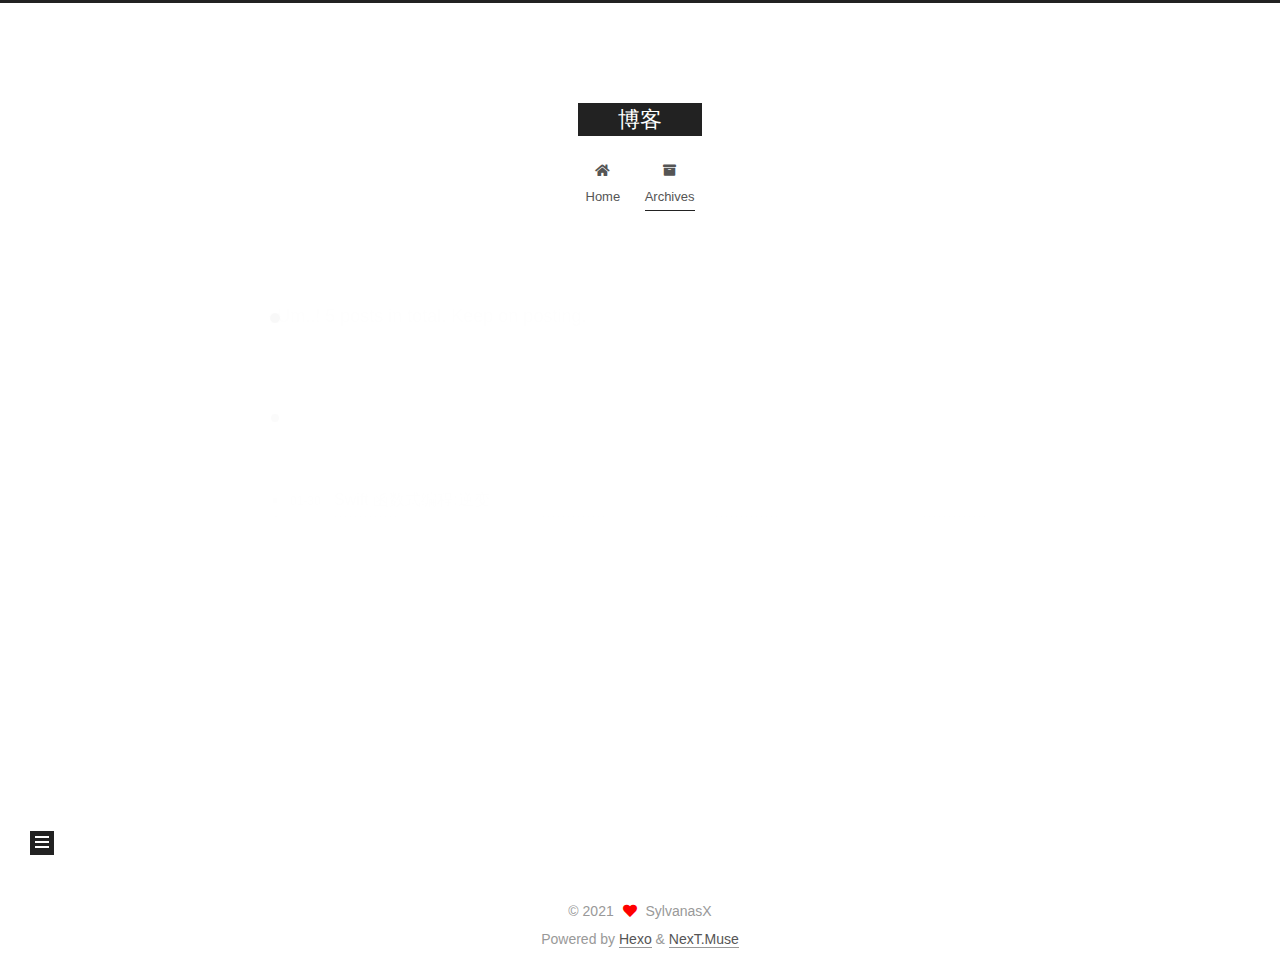
==== archives/index.html @ 5ee733c7 "Site updated: 2021-01-30 14:23:51" ====
<!DOCTYPE html>
<html lang="en">
<head>
  <meta charset="UTF-8">
<meta name="viewport" content="width=device-width, initial-scale=1, maximum-scale=2">
<meta name="theme-color" content="#222">
<meta name="generator" content="Hexo 5.3.0">
  <link rel="apple-touch-icon" sizes="180x180" href="/images/apple-touch-icon-next.png">
  <link rel="icon" type="image/png" sizes="32x32" href="/images/favicon-32x32-next.png">
  <link rel="icon" type="image/png" sizes="16x16" href="/images/favicon-16x16-next.png">
  <link rel="mask-icon" href="/images/logo.svg" color="#222">

<link rel="stylesheet" href="/css/main.css">


<link rel="stylesheet" href="/lib/font-awesome/css/all.min.css">

<script id="hexo-configurations">
    var NexT = window.NexT || {};
    var CONFIG = {"hostname":"example.com","root":"/","scheme":"Muse","version":"7.8.0","exturl":false,"sidebar":{"position":"left","display":"post","padding":18,"offset":12,"onmobile":false},"copycode":{"enable":false,"show_result":false,"style":null},"back2top":{"enable":true,"sidebar":false,"scrollpercent":false},"bookmark":{"enable":false,"color":"#222","save":"auto"},"fancybox":false,"mediumzoom":false,"lazyload":false,"pangu":false,"comments":{"style":"tabs","active":null,"storage":true,"lazyload":false,"nav":null},"algolia":{"hits":{"per_page":10},"labels":{"input_placeholder":"Search for Posts","hits_empty":"We didn't find any results for the search: ${query}","hits_stats":"${hits} results found in ${time} ms"}},"localsearch":{"enable":false,"trigger":"auto","top_n_per_article":1,"unescape":false,"preload":false},"motion":{"enable":true,"async":false,"transition":{"post_block":"fadeIn","post_header":"slideDownIn","post_body":"slideDownIn","coll_header":"slideLeftIn","sidebar":"slideUpIn"}}};
  </script>

  <meta property="og:type" content="website">
<meta property="og:title" content="博客">
<meta property="og:url" content="http://example.com/archives/index.html">
<meta property="og:site_name" content="博客">
<meta property="og:locale" content="en_US">
<meta property="article:author" content="SylvanasX">
<meta name="twitter:card" content="summary">

<link rel="canonical" href="http://example.com/archives/">


<script id="page-configurations">
  // https://hexo.io/docs/variables.html
  CONFIG.page = {
    sidebar: "",
    isHome : false,
    isPost : false,
    lang   : 'en'
  };
</script>

  <title>Archive | 博客</title>
  






  <noscript>
  <style>
  .use-motion .brand,
  .use-motion .menu-item,
  .sidebar-inner,
  .use-motion .post-block,
  .use-motion .pagination,
  .use-motion .comments,
  .use-motion .post-header,
  .use-motion .post-body,
  .use-motion .collection-header { opacity: initial; }

  .use-motion .site-title,
  .use-motion .site-subtitle {
    opacity: initial;
    top: initial;
  }

  .use-motion .logo-line-before i { left: initial; }
  .use-motion .logo-line-after i { right: initial; }
  </style>
</noscript>

</head>

<body itemscope itemtype="http://schema.org/WebPage">
  <div class="container use-motion">
    <div class="headband"></div>

    <header class="header" itemscope itemtype="http://schema.org/WPHeader">
      <div class="header-inner"><div class="site-brand-container">
  <div class="site-nav-toggle">
    <div class="toggle" aria-label="Toggle navigation bar">
      <span class="toggle-line toggle-line-first"></span>
      <span class="toggle-line toggle-line-middle"></span>
      <span class="toggle-line toggle-line-last"></span>
    </div>
  </div>

  <div class="site-meta">

    <a href="/" class="brand" rel="start">
      <span class="logo-line-before"><i></i></span>
      <h1 class="site-title">博客</h1>
      <span class="logo-line-after"><i></i></span>
    </a>
  </div>

  <div class="site-nav-right">
    <div class="toggle popup-trigger">
    </div>
  </div>
</div>




<nav class="site-nav">
  <ul id="menu" class="main-menu menu">
        <li class="menu-item menu-item-home">

    <a href="/" rel="section"><i class="fa fa-home fa-fw"></i>Home</a>

  </li>
        <li class="menu-item menu-item-archives">

    <a href="/archives/" rel="section"><i class="fa fa-archive fa-fw"></i>Archives</a>

  </li>
  </ul>
</nav>




</div>
    </header>

    
  <div class="back-to-top">
    <i class="fa fa-arrow-up"></i>
    <span>0%</span>
  </div>


    <main class="main">
      <div class="main-inner">
        <div class="content-wrap">
          

          <div class="content archive">
            

  
  
  
  <div class="post-block">
    <div class="posts-collapse">
      <div class="collection-title">
        <span class="collection-header">Um..! 5 posts in total. Keep on posting.</span>
      </div>

      
    <div class="collection-year">
      <span class="collection-header">2021</span>
    </div>

  <article itemscope itemtype="http://schema.org/Article">
    <header class="post-header">

      <div class="post-meta">
        <time itemprop="dateCreated"
              datetime="2021-01-30T14:13:52+08:00"
              content="2021-01-30">
          01-30
        </time>
      </div>

      <div class="post-title">
          <a class="post-title-link" href="/2021/01/30/Swift%20%E5%87%BD%E6%95%B0%E5%BC%8F%E7%BC%96%E7%A8%8B-%E9%80%86%E5%8F%98/" itemprop="url">
            <span itemprop="name">Swift 函数式编程:逆变</span>
          </a>
      </div>

    </header>
  </article>

  <article itemscope itemtype="http://schema.org/Article">
    <header class="post-header">

      <div class="post-meta">
        <time itemprop="dateCreated"
              datetime="2021-01-30T14:12:47+08:00"
              content="2021-01-30">
          01-30
        </time>
      </div>

      <div class="post-title">
          <a class="post-title-link" href="/2021/01/30/App%20%E6%B8%A0%E9%81%93%E8%BF%BD%E8%B8%AA%E6%A6%82%E8%BF%B0/" itemprop="url">
            <span itemprop="name">App 渠道追踪概述</span>
          </a>
      </div>

    </header>
  </article>

  <article itemscope itemtype="http://schema.org/Article">
    <header class="post-header">

      <div class="post-meta">
        <time itemprop="dateCreated"
              datetime="2021-01-30T14:11:04+08:00"
              content="2021-01-30">
          01-30
        </time>
      </div>

      <div class="post-title">
          <a class="post-title-link" href="/2021/01/30/Swift%20%E5%87%BD%E6%95%B0%E5%BC%8F%E7%BC%96%E7%A8%8B%E5%86%85%E5%AE%B9%E6%B1%87%E6%80%BB/" itemprop="url">
            <span itemprop="name">Swift 函数式编程内容汇总</span>
          </a>
      </div>

    </header>
  </article>

  <article itemscope itemtype="http://schema.org/Article">
    <header class="post-header">

      <div class="post-meta">
        <time itemprop="dateCreated"
              datetime="2021-01-30T14:07:50+08:00"
              content="2021-01-30">
          01-30
        </time>
      </div>

      <div class="post-title">
          <a class="post-title-link" href="/2021/01/30/iOS%20%E5%90%AF%E5%8A%A8%E4%BC%98%E5%8C%96%20+%20%E7%9B%91%E6%8E%A7%E5%AE%9E%E8%B7%B5/" itemprop="url">
            <span itemprop="name">iOS 启动优化 + 监控实践</span>
          </a>
      </div>

    </header>
  </article>

  <article itemscope itemtype="http://schema.org/Article">
    <header class="post-header">

      <div class="post-meta">
        <time itemprop="dateCreated"
              datetime="2021-01-30T11:07:50+08:00"
              content="2021-01-30">
          01-30
        </time>
      </div>

      <div class="post-title">
          <a class="post-title-link" href="/2021/01/30/Blog%20%E6%90%AC%E5%AE%B6/" itemprop="url">
            <span itemprop="name">Blog 搬家</span>
          </a>
      </div>

    </header>
  </article>


    </div>
  </div>
  
  
  

  



          </div>
          

<script>
  window.addEventListener('tabs:register', () => {
    let { activeClass } = CONFIG.comments;
    if (CONFIG.comments.storage) {
      activeClass = localStorage.getItem('comments_active') || activeClass;
    }
    if (activeClass) {
      let activeTab = document.querySelector(`a[href="#comment-${activeClass}"]`);
      if (activeTab) {
        activeTab.click();
      }
    }
  });
  if (CONFIG.comments.storage) {
    window.addEventListener('tabs:click', event => {
      if (!event.target.matches('.tabs-comment .tab-content .tab-pane')) return;
      let commentClass = event.target.classList[1];
      localStorage.setItem('comments_active', commentClass);
    });
  }
</script>

        </div>
          
  
  <div class="toggle sidebar-toggle">
    <span class="toggle-line toggle-line-first"></span>
    <span class="toggle-line toggle-line-middle"></span>
    <span class="toggle-line toggle-line-last"></span>
  </div>

  <aside class="sidebar">
    <div class="sidebar-inner">

      <ul class="sidebar-nav motion-element">
        <li class="sidebar-nav-toc">
          Table of Contents
        </li>
        <li class="sidebar-nav-overview">
          Overview
        </li>
      </ul>

      <!--noindex-->
      <div class="post-toc-wrap sidebar-panel">
      </div>
      <!--/noindex-->

      <div class="site-overview-wrap sidebar-panel">
        <div class="site-author motion-element" itemprop="author" itemscope itemtype="http://schema.org/Person">
  <p class="site-author-name" itemprop="name">SylvanasX</p>
  <div class="site-description" itemprop="description"></div>
</div>
<div class="site-state-wrap motion-element">
  <nav class="site-state">
      <div class="site-state-item site-state-posts">
          <a href="/archives/">
        
          <span class="site-state-item-count">5</span>
          <span class="site-state-item-name">posts</span>
        </a>
      </div>
  </nav>
</div>



      </div>

    </div>
  </aside>
  <div id="sidebar-dimmer"></div>


      </div>
    </main>

    <footer class="footer">
      <div class="footer-inner">
        

        

<div class="copyright">
  
  &copy; 
  <span itemprop="copyrightYear">2021</span>
  <span class="with-love">
    <i class="fa fa-heart"></i>
  </span>
  <span class="author" itemprop="copyrightHolder">SylvanasX</span>
</div>
  <div class="powered-by">Powered by <a href="https://hexo.io/" class="theme-link" rel="noopener" target="_blank">Hexo</a> & <a href="https://muse.theme-next.org/" class="theme-link" rel="noopener" target="_blank">NexT.Muse</a>
  </div>

        








      </div>
    </footer>
  </div>

  
  <script src="/lib/anime.min.js"></script>
  <script src="/lib/velocity/velocity.min.js"></script>
  <script src="/lib/velocity/velocity.ui.min.js"></script>

<script src="/js/utils.js"></script>

<script src="/js/motion.js"></script>


<script src="/js/schemes/muse.js"></script>


<script src="/js/next-boot.js"></script>




  















  

  

</body>
</html>
---- css/main.css ----
:root {
  --body-bg-color: #fff;
  --content-bg-color: #fff;
  --card-bg-color: #f5f5f5;
  --text-color: #555;
  --blockquote-color: #666;
  --link-color: #555;
  --link-hover-color: #222;
  --brand-color: #fff;
  --brand-hover-color: #fff;
  --table-row-odd-bg-color: #f9f9f9;
  --table-row-hover-bg-color: #f5f5f5;
  --menu-item-bg-color: #f5f5f5;
  --btn-default-bg: #222;
  --btn-default-color: #fff;
  --btn-default-border-color: #222;
  --btn-default-hover-bg: #fff;
  --btn-default-hover-color: #222;
  --btn-default-hover-border-color: #222;
}
html {
  line-height: 1.15; /* 1 */
  -webkit-text-size-adjust: 100%; /* 2 */
}
body {
  margin: 0;
}
main {
  display: block;
}
h1 {
  font-size: 2em;
  margin: 0.67em 0;
}
hr {
  box-sizing: content-box; /* 1 */
  height: 0; /* 1 */
  overflow: visible; /* 2 */
}
pre {
  font-family: monospace, monospace; /* 1 */
  font-size: 1em; /* 2 */
}
a {
  background: transparent;
}
abbr[title] {
  border-bottom: none; /* 1 */
  text-decoration: underline; /* 2 */
  text-decoration: underline dotted; /* 2 */
}
b,
strong {
  font-weight: bolder;
}
code,
kbd,
samp {
  font-family: monospace, monospace; /* 1 */
  font-size: 1em; /* 2 */
}
small {
  font-size: 80%;
}
sub,
sup {
  font-size: 75%;
  line-height: 0;
  position: relative;
  vertical-align: baseline;
}
sub {
  bottom: -0.25em;
}
sup {
  top: -0.5em;
}
img {
  border-style: none;
}
button,
input,
optgroup,
select,
textarea {
  font-family: inherit; /* 1 */
  font-size: 100%; /* 1 */
  line-height: 1.15; /* 1 */
  margin: 0; /* 2 */
}
button,
input {
/* 1 */
  overflow: visible;
}
button,
select {
/* 1 */
  text-transform: none;
}
button,
[type='button'],
[type='reset'],
[type='submit'] {
  -webkit-appearance: button;
}
button::-moz-focus-inner,
[type='button']::-moz-focus-inner,
[type='reset']::-moz-focus-inner,
[type='submit']::-moz-focus-inner {
  border-style: none;
  padding: 0;
}
button:-moz-focusring,
[type='button']:-moz-focusring,
[type='reset']:-moz-focusring,
[type='submit']:-moz-focusring {
  outline: 1px dotted ButtonText;
}
fieldset {
  padding: 0.35em 0.75em 0.625em;
}
legend {
  box-sizing: border-box; /* 1 */
  color: inherit; /* 2 */
  display: table; /* 1 */
  max-width: 100%; /* 1 */
  padding: 0; /* 3 */
  white-space: normal; /* 1 */
}
progress {
  vertical-align: baseline;
}
textarea {
  overflow: auto;
}
[type='checkbox'],
[type='radio'] {
  box-sizing: border-box; /* 1 */
  padding: 0; /* 2 */
}
[type='number']::-webkit-inner-spin-button,
[type='number']::-webkit-outer-spin-button {
  height: auto;
}
[type='search'] {
  outline-offset: -2px; /* 2 */
  -webkit-appearance: textfield; /* 1 */
}
[type='search']::-webkit-search-decoration {
  -webkit-appearance: none;
}
::-webkit-file-upload-button {
  font: inherit; /* 2 */
  -webkit-appearance: button; /* 1 */
}
details {
  display: block;
}
summary {
  display: list-item;
}
template {
  display: none;
}
[hidden] {
  display: none;
}
::selection {
  background: #262a30;
  color: #eee;
}
html,
body {
  height: 100%;
}
body {
  background: var(--body-bg-color);
  color: var(--text-color);
  font-family: 'Lato', "PingFang SC", "Microsoft YaHei", sans-serif;
  font-size: 1em;
  line-height: 2;
}
@media (max-width: 991px) {
  body {
    padding-left: 0 !important;
    padding-right: 0 !important;
  }
}
h1,
h2,
h3,
h4,
h5,
h6 {
  font-family: 'Lato', "PingFang SC", "Microsoft YaHei", sans-serif;
  font-weight: bold;
  line-height: 1.5;
  margin: 20px 0 15px;
}
h1 {
  font-size: 1.5em;
}
h2 {
  font-size: 1.375em;
}
h3 {
  font-size: 1.25em;
}
h4 {
  font-size: 1.125em;
}
h5 {
  font-size: 1em;
}
h6 {
  font-size: 0.875em;
}
p {
  margin: 0 0 20px 0;
}
a,
span.exturl {
  border-bottom: 1px solid #999;
  color: var(--link-color);
  outline: 0;
  text-decoration: none;
  overflow-wrap: break-word;
  word-wrap: break-word;
  cursor: pointer;
}
a:hover,
span.exturl:hover {
  border-bottom-color: var(--link-hover-color);
  color: var(--link-hover-color);
}
iframe,
img,
video {
  display: block;
  margin-left: auto;
  margin-right: auto;
  max-width: 100%;
}
hr {
  background-image: repeating-linear-gradient(-45deg, #ddd, #ddd 4px, transparent 4px, transparent 8px);
  border: 0;
  height: 3px;
  margin: 40px 0;
}
blockquote {
  border-left: 4px solid #ddd;
  color: var(--blockquote-color);
  margin: 0;
  padding: 0 15px;
}
blockquote cite::before {
  content: '-';
  padding: 0 5px;
}
dt {
  font-weight: bold;
}
dd {
  margin: 0;
  padding: 0;
}
kbd {
  background-color: #f5f5f5;
  background-image: linear-gradient(#eee, #fff, #eee);
  border: 1px solid #ccc;
  border-radius: 0.2em;
  box-shadow: 0.1em 0.1em 0.2em rgba(0,0,0,0.1);
  color: #555;
  font-family: inherit;
  padding: 0.1em 0.3em;
  white-space: nowrap;
}
.table-container {
  overflow: auto;
}
table {
  border-collapse: collapse;
  border-spacing: 0;
  font-size: 0.875em;
  margin: 0 0 20px 0;
  width: 100%;
}
tbody tr:nth-of-type(odd) {
  background: var(--table-row-odd-bg-color);
}
tbody tr:hover {
  background: var(--table-row-hover-bg-color);
}
caption,
th,
td {
  font-weight: normal;
  padding: 8px;
  vertical-align: middle;
}
th,
td {
  border: 1px solid #ddd;
  border-bottom: 3px solid #ddd;
}
th {
  font-weight: 700;
  padding-bottom: 10px;
}
td {
  border-bottom-width: 1px;
}
.btn {
  background: var(--btn-default-bg);
  border: 2px solid var(--btn-default-border-color);
  border-radius: 0;
  color: var(--btn-default-color);
  display: inline-block;
  font-size: 0.875em;
  line-height: 2;
  padding: 0 20px;
  text-decoration: none;
  transition-property: background-color;
  transition-delay: 0s;
  transition-duration: 0.2s;
  transition-timing-function: ease-in-out;
}
.btn:hover {
  background: var(--btn-default-hover-bg);
  border-color: var(--btn-default-hover-border-color);
  color: var(--btn-default-hover-color);
}
.btn + .btn {
  margin: 0 0 8px 8px;
}
.btn .fa-fw {
  text-align: left;
  width: 1.285714285714286em;
}
.toggle {
  line-height: 0;
}
.toggle .toggle-line {
  background: #fff;
  display: inline-block;
  height: 2px;
  left: 0;
  position: relative;
  top: 0;
  transition: all 0.4s;
  vertical-align: top;
  width: 100%;
}
.toggle .toggle-line:not(:first-child) {
  margin-top: 3px;
}
.toggle.toggle-arrow .toggle-line-first {
  left: 50%;
  top: 2px;
  transform: rotate(45deg);
  width: 50%;
}
.toggle.toggle-arrow .toggle-line-middle {
  left: 2px;
  width: 90%;
}
.toggle.toggle-arrow .toggle-line-last {
  left: 50%;
  top: -2px;
  transform: rotate(-45deg);
  width: 50%;
}
.toggle.toggle-close .toggle-line-first {
  transform: rotate(-45deg);
  top: 5px;
}
.toggle.toggle-close .toggle-line-middle {
  opacity: 0;
}
.toggle.toggle-close .toggle-line-last {
  transform: rotate(45deg);
  top: -5px;
}
.highlight,
pre {
  background: #f7f7f7;
  color: #4d4d4c;
  line-height: 1.6;
  margin: 0 auto 20px;
}
pre,
code {
  font-family: consolas, Menlo, monospace, "PingFang SC", "Microsoft YaHei";
}
code {
  background: #eee;
  border-radius: 3px;
  color: #555;
  padding: 2px 4px;
  overflow-wrap: break-word;
  word-wrap: break-word;
}
.highlight *::selection {
  background: #d6d6d6;
}
.highlight pre {
  border: 0;
  margin: 0;
  padding: 10px 0;
}
.highlight table {
  border: 0;
  margin: 0;
  width: auto;
}
.highlight td {
  border: 0;
  padding: 0;
}
.highlight figcaption {
  background: #eff2f3;
  color: #4d4d4c;
  display: flex;
  font-size: 0.875em;
  justify-content: space-between;
  line-height: 1.2;
  padding: 0.5em;
}
.highlight figcaption a {
  color: #4d4d4c;
}
.highlight figcaption a:hover {
  border-bottom-color: #4d4d4c;
}
.highlight .gutter {
  -moz-user-select: none;
  -ms-user-select: none;
  -webkit-user-select: none;
  user-select: none;
}
.highlight .gutter pre {
  background: #eff2f3;
  color: #869194;
  padding-left: 10px;
  padding-right: 10px;
  text-align: right;
}
.highlight .code pre {
  background: #f7f7f7;
  padding-left: 10px;
  width: 100%;
}
.gist table {
  width: auto;
}
.gist table td {
  border: 0;
}
pre {
  overflow: auto;
  padding: 10px;
}
pre code {
  background: none;
  color: #4d4d4c;
  font-size: 0.875em;
  padding: 0;
  text-shadow: none;
}
pre .deletion {
  background: #fdd;
}
pre .addition {
  background: #dfd;
}
pre .meta {
  color: #eab700;
  -moz-user-select: none;
  -ms-user-select: none;
  -webkit-user-select: none;
  user-select: none;
}
pre .comment {
  color: #8e908c;
}
pre .variable,
pre .attribute,
pre .tag,
pre .name,
pre .regexp,
pre .ruby .constant,
pre .xml .tag .title,
pre .xml .pi,
pre .xml .doctype,
pre .html .doctype,
pre .css .id,
pre .css .class,
pre .css .pseudo {
  color: #c82829;
}
pre .number,
pre .preprocessor,
pre .built_in,
pre .builtin-name,
pre .literal,
pre .params,
pre .constant,
pre .command {
  color: #f5871f;
}
pre .ruby .class .title,
pre .css .rules .attribute,
pre .string,
pre .symbol,
pre .value,
pre .inheritance,
pre .header,
pre .ruby .symbol,
pre .xml .cdata,
pre .special,
pre .formula {
  color: #718c00;
}
pre .title,
pre .css .hexcolor {
  color: #3e999f;
}
pre .function,
pre .python .decorator,
pre .python .title,
pre .ruby .function .title,
pre .ruby .title .keyword,
pre .perl .sub,
pre .javascript .title,
pre .coffeescript .title {
  color: #4271ae;
}
pre .keyword,
pre .javascript .function {
  color: #8959a8;
}
.blockquote-center {
  border-left: none;
  margin: 40px 0;
  padding: 0;
  position: relative;
  text-align: center;
}
.blockquote-center .fa {
  display: block;
  opacity: 0.6;
  position: absolute;
  width: 100%;
}
.blockquote-center .fa-quote-left {
  border-top: 1px solid #ccc;
  text-align: left;
  top: -20px;
}
.blockquote-center .fa-quote-right {
  border-bottom: 1px solid #ccc;
  text-align: right;
  bottom: -20px;
}
.blockquote-center p,
.blockquote-center div {
  text-align: center;
}
.post-body .group-picture img {
  margin: 0 auto;
  padding: 0 3px;
}
.group-picture-row {
  margin-bottom: 6px;
  overflow: hidden;
}
.group-picture-column {
  float: left;
  margin-bottom: 10px;
}
.post-body .label {
  color: #555;
  display: inline;
  padding: 0 2px;
}
.post-body .label.default {
  background: #f0f0f0;
}
.post-body .label.primary {
  background: #efe6f7;
}
.post-body .label.info {
  background: #e5f2f8;
}
.post-body .label.success {
  background: #e7f4e9;
}
.post-body .label.warning {
  background: #fcf6e1;
}
.post-body .label.danger {
  background: #fae8eb;
}
.post-body .tabs {
  margin-bottom: 20px;
}
.post-body .tabs,
.tabs-comment {
  display: block;
  padding-top: 10px;
  position: relative;
}
.post-body .tabs ul.nav-tabs,
.tabs-comment ul.nav-tabs {
  display: flex;
  flex-wrap: wrap;
  margin: 0;
  margin-bottom: -1px;
  padding: 0;
}
@media (max-width: 413px) {
  .post-body .tabs ul.nav-tabs,
  .tabs-comment ul.nav-tabs {
    display: block;
    margin-bottom: 5px;
  }
}
.post-body .tabs ul.nav-tabs li.tab,
.tabs-comment ul.nav-tabs li.tab {
  border-bottom: 1px solid #ddd;
  border-left: 1px solid transparent;
  border-right: 1px solid transparent;
  border-top: 3px solid transparent;
  flex-grow: 1;
  list-style-type: none;
  border-radius: 0 0 0 0;
}
@media (max-width: 413px) {
  .post-body .tabs ul.nav-tabs li.tab,
  .tabs-comment ul.nav-tabs li.tab {
    border-bottom: 1px solid transparent;
    border-left: 3px solid transparent;
    border-right: 1px solid transparent;
    border-top: 1px solid transparent;
  }
}
@media (max-width: 413px) {
  .post-body .tabs ul.nav-tabs li.tab,
  .tabs-comment ul.nav-tabs li.tab {
    border-radius: 0;
  }
}
.post-body .tabs ul.nav-tabs li.tab a,
.tabs-comment ul.nav-tabs li.tab a {
  border-bottom: initial;
  display: block;
  line-height: 1.8;
  outline: 0;
  padding: 0.25em 0.75em;
  text-align: center;
  transition-delay: 0s;
  transition-duration: 0.2s;
  transition-timing-function: ease-out;
}
.post-body .tabs ul.nav-tabs li.tab a i,
.tabs-comment ul.nav-tabs li.tab a i {
  width: 1.285714285714286em;
}
.post-body .tabs ul.nav-tabs li.tab.active,
.tabs-comment ul.nav-tabs li.tab.active {
  border-bottom: 1px solid transparent;
  border-left: 1px solid #ddd;
  border-right: 1px solid #ddd;
  border-top: 3px solid #fc6423;
}
@media (max-width: 413px) {
  .post-body .tabs ul.nav-tabs li.tab.active,
  .tabs-comment ul.nav-tabs li.tab.active {
    border-bottom: 1px solid #ddd;
    border-left: 3px solid #fc6423;
    border-right: 1px solid #ddd;
    border-top: 1px solid #ddd;
  }
}
.post-body .tabs ul.nav-tabs li.tab.active a,
.tabs-comment ul.nav-tabs li.tab.active a {
  color: var(--link-color);
  cursor: default;
}
.post-body .tabs .tab-content .tab-pane,
.tabs-comment .tab-content .tab-pane {
  border: 1px solid #ddd;
  border-top: 0;
  padding: 20px 20px 0 20px;
  border-radius: 0;
}
.post-body .tabs .tab-content .tab-pane:not(.active),
.tabs-comment .tab-content .tab-pane:not(.active) {
  display: none;
}
.post-body .tabs .tab-content .tab-pane.active,
.tabs-comment .tab-content .tab-pane.active {
  display: block;
}
.post-body .tabs .tab-content .tab-pane.active:nth-of-type(1),
.tabs-comment .tab-content .tab-pane.active:nth-of-type(1) {
  border-radius: 0 0 0 0;
}
@media (max-width: 413px) {
  .post-body .tabs .tab-content .tab-pane.active:nth-of-type(1),
  .tabs-comment .tab-content .tab-pane.active:nth-of-type(1) {
    border-radius: 0;
  }
}
.post-body .note {
  border-radius: 3px;
  margin-bottom: 20px;
  padding: 1em;
  position: relative;
  border: 1px solid #eee;
  border-left-width: 5px;
}
.post-body .note h2,
.post-body .note h3,
.post-body .note h4,
.post-body .note h5,
.post-body .note h6 {
  margin-top: 0;
  border-bottom: initial;
  margin-bottom: 0;
  padding-top: 0;
}
.post-body .note p:first-child,
.post-body .note ul:first-child,
.post-body .note ol:first-child,
.post-body .note table:first-child,
.post-body .note pre:first-child,
.post-body .note blockquote:first-child,
.post-body .note img:first-child {
  margin-top: 0;
}
.post-body .note p:last-child,
.post-body .note ul:last-child,
.post-body .note ol:last-child,
.post-body .note table:last-child,
.post-body .note pre:last-child,
.post-body .note blockquote:last-child,
.post-body .note img:last-child {
  margin-bottom: 0;
}
.post-body .note.default {
  border-left-color: #777;
}
.post-body .note.default h2,
.post-body .note.default h3,
.post-body .note.default h4,
.post-body .note.default h5,
.post-body .note.default h6 {
  color: #777;
}
.post-body .note.primary {
  border-left-color: #6f42c1;
}
.post-body .note.primary h2,
.post-body .note.primary h3,
.post-body .note.primary h4,
.post-body .note.primary h5,
.post-body .note.primary h6 {
  color: #6f42c1;
}
.post-body .note.info {
  border-left-color: #428bca;
}
.post-body .note.info h2,
.post-body .note.info h3,
.post-body .note.info h4,
.post-body .note.info h5,
.post-body .note.info h6 {
  color: #428bca;
}
.post-body .note.success {
  border-left-color: #5cb85c;
}
.post-body .note.success h2,
.post-body .note.success h3,
.post-body .note.success h4,
.post-body .note.success h5,
.post-body .note.success h6 {
  color: #5cb85c;
}
.post-body .note.warning {
  border-left-color: #f0ad4e;
}
.post-body .note.warning h2,
.post-body .note.warning h3,
.post-body .note.warning h4,
.post-body .note.warning h5,
.post-body .note.warning h6 {
  color: #f0ad4e;
}
.post-body .note.danger {
  border-left-color: #d9534f;
}
.post-body .note.danger h2,
.post-body .note.danger h3,
.post-body .note.danger h4,
.post-body .note.danger h5,
.post-body .note.danger h6 {
  color: #d9534f;
}
.pagination .prev,
.pagination .next,
.pagination .page-number,
.pagination .space {
  display: inline-block;
  margin: 0 10px;
  padding: 0 11px;
  position: relative;
  top: -1px;
}
@media (max-width: 767px) {
  .pagination .prev,
  .pagination .next,
  .pagination .page-number,
  .pagination .space {
    margin: 0 5px;
  }
}
.pagination {
  border-top: 1px solid #eee;
  margin: 120px 0 0;
  text-align: center;
}
.pagination .prev,
.pagination .next,
.pagination .page-number {
  border-bottom: 0;
  border-top: 1px solid #eee;
  transition-property: border-color;
  transition-delay: 0s;
  transition-duration: 0.2s;
  transition-timing-function: ease-in-out;
}
.pagination .prev:hover,
.pagination .next:hover,
.pagination .page-number:hover {
  border-top-color: #222;
}
.pagination .space {
  margin: 0;
  padding: 0;
}
.pagination .prev {
  margin-left: 0;
}
.pagination .next {
  margin-right: 0;
}
.pagination .page-number.current {
  background: #ccc;
  border-top-color: #ccc;
  color: #fff;
}
@media (max-width: 767px) {
  .pagination {
    border-top: none;
  }
  .pagination .prev,
  .pagination .next,
  .pagination .page-number {
    border-bottom: 1px solid #eee;
    border-top: 0;
    margin-bottom: 10px;
    padding: 0 10px;
  }
  .pagination .prev:hover,
  .pagination .next:hover,
  .pagination .page-number:hover {
    border-bottom-color: #222;
  }
}
.comments {
  margin-top: 60px;
  overflow: hidden;
}
.comment-button-group {
  display: flex;
  flex-wrap: wrap-reverse;
  justify-content: center;
  margin: 1em 0;
}
.comment-button-group .comment-button {
  margin: 0.1em 0.2em;
}
.comment-button-group .comment-button.active {
  background: var(--btn-default-hover-bg);
  border-color: var(--btn-default-hover-border-color);
  color: var(--btn-default-hover-color);
}
.comment-position {
  display: none;
}
.comment-position.active {
  display: block;
}
.tabs-comment {
  background: var(--content-bg-color);
  margin-top: 4em;
  padding-top: 0;
}
.tabs-comment .comments {
  border: 0;
  box-shadow: none;
  margin-top: 0;
  padding-top: 0;
}
.container {
  min-height: 100%;
  position: relative;
}
.main-inner {
  margin: 0 auto;
  width: 700px;
}
@media (min-width: 1200px) {
  .main-inner {
    width: 800px;
  }
}
@media (min-width: 1600px) {
  .main-inner {
    width: 900px;
  }
}
@media (max-width: 767px) {
  .content-wrap {
    padding: 0 20px;
  }
}
.header {
  background: transparent;
}
.header-inner {
  margin: 0 auto;
  width: 700px;
}
@media (min-width: 1200px) {
  .header-inner {
    width: 800px;
  }
}
@media (min-width: 1600px) {
  .header-inner {
    width: 900px;
  }
}
.site-brand-container {
  display: flex;
  flex-shrink: 0;
  padding: 0 10px;
}
.headband {
  background: #222;
  height: 3px;
}
.site-meta {
  flex-grow: 1;
  text-align: center;
}
@media (max-width: 767px) {
  .site-meta {
    text-align: center;
  }
}
.brand {
  border-bottom: none;
  color: var(--brand-color);
  display: inline-block;
  line-height: 1.375em;
  padding: 0 40px;
  position: relative;
}
.brand:hover {
  color: var(--brand-hover-color);
}
.site-title {
  font-family: 'Lato', "PingFang SC", "Microsoft YaHei", sans-serif;
  font-size: 1.375em;
  font-weight: normal;
  margin: 0;
}
.site-subtitle {
  color: #999;
  font-size: 0.8125em;
  margin: 10px 0;
}
.use-motion .brand {
  opacity: 0;
}
.use-motion .site-title,
.use-motion .site-subtitle,
.use-motion .custom-logo-image {
  opacity: 0;
  position: relative;
  top: -10px;
}
.site-nav-toggle,
.site-nav-right {
  display: none;
}
@media (max-width: 767px) {
  .site-nav-toggle,
  .site-nav-right {
    display: flex;
    flex-direction: column;
    justify-content: center;
  }
}
.site-nav-toggle .toggle,
.site-nav-right .toggle {
  color: var(--text-color);
  padding: 10px;
  width: 22px;
}
.site-nav-toggle .toggle .toggle-line,
.site-nav-right .toggle .toggle-line {
  background: var(--text-color);
  border-radius: 1px;
}
.site-nav {
  display: block;
}
@media (max-width: 767px) {
  .site-nav {
    clear: both;
    display: none;
  }
}
.site-nav.site-nav-on {
  display: block;
}
.menu {
  margin-top: 20px;
  padding-left: 0;
  text-align: center;
}
.menu-item {
  display: inline-block;
  list-style: none;
  margin: 0 10px;
}
@media (max-width: 767px) {
  .menu-item {
    display: block;
    margin-top: 10px;
  }
  .menu-item.menu-item-search {
    display: none;
  }
}
.menu-item a,
.menu-item span.exturl {
  border-bottom: 0;
  display: block;
  font-size: 0.8125em;
  transition-property: border-color;
  transition-delay: 0s;
  transition-duration: 0.2s;
  transition-timing-function: ease-in-out;
}
@media (hover: none) {
  .menu-item a:hover,
  .menu-item span.exturl:hover {
    border-bottom-color: transparent !important;
  }
}
.menu-item .fa,
.menu-item .fab,
.menu-item .far,
.menu-item .fas {
  margin-right: 8px;
}
.menu-item .badge {
  display: inline-block;
  font-weight: bold;
  line-height: 1;
  margin-left: 0.35em;
  margin-top: 0.35em;
  text-align: center;
  white-space: nowrap;
}
@media (max-width: 767px) {
  .menu-item .badge {
    float: right;
    margin-left: 0;
  }
}
.menu-item-active a,
.menu .menu-item a:hover,
.menu .menu-item span.exturl:hover {
  background: var(--menu-item-bg-color);
}
.use-motion .menu-item {
  opacity: 0;
}
.sidebar {
  background: #222;
  bottom: 0;
  box-shadow: inset 0 2px 6px #000;
  position: fixed;
  top: 0;
}
@media (max-width: 991px) {
  .sidebar {
    display: none;
  }
}
.sidebar-inner {
  color: #999;
  padding: 18px 10px;
  text-align: center;
}
.cc-license {
  margin-top: 10px;
  text-align: center;
}
.cc-license .cc-opacity {
  border-bottom: none;
  opacity: 0.7;
}
.cc-license .cc-opacity:hover {
  opacity: 0.9;
}
.cc-license img {
  display: inline-block;
}
.site-author-image {
  border: 2px solid #333;
  display: block;
  margin: 0 auto;
  max-width: 96px;
  padding: 2px;
}
.site-author-name {
  color: #f5f5f5;
  font-weight: normal;
  margin: 5px 0 0;
  text-align: center;
}
.site-description {
  color: #999;
  font-size: 1em;
  margin-top: 5px;
  text-align: center;
}
.links-of-author {
  margin-top: 15px;
}
.links-of-author a,
.links-of-author span.exturl {
  border-bottom-color: #555;
  display: inline-block;
  font-size: 0.8125em;
  margin-bottom: 10px;
  margin-right: 10px;
  vertical-align: middle;
}
.links-of-author a::before,
.links-of-author span.exturl::before {
  background: #ff6bf0;
  border-radius: 50%;
  content: ' ';
  display: inline-block;
  height: 4px;
  margin-right: 3px;
  vertical-align: middle;
  width: 4px;
}
.sidebar-button {
  margin-top: 15px;
}
.sidebar-button a {
  border: 1px solid #fc6423;
  border-radius: 4px;
  color: #fc6423;
  display: inline-block;
  padding: 0 15px;
}
.sidebar-button a .fa,
.sidebar-button a .fab,
.sidebar-button a .far,
.sidebar-button a .fas {
  margin-right: 5px;
}
.sidebar-button a:hover {
  background: #fc6423;
  border: 1px solid #fc6423;
  color: #fff;
}
.sidebar-button a:hover .fa,
.sidebar-button a:hover .fab,
.sidebar-button a:hover .far,
.sidebar-button a:hover .fas {
  color: #fff;
}
.links-of-blogroll {
  font-size: 0.8125em;
  margin-top: 10px;
}
.links-of-blogroll-title {
  font-size: 0.875em;
  font-weight: 600;
  margin-top: 0;
}
.links-of-blogroll-list {
  list-style: none;
  margin: 0;
  padding: 0;
}
#sidebar-dimmer {
  display: none;
}
@media (max-width: 767px) {
  #sidebar-dimmer {
    background: #000;
    display: block;
    height: 100%;
    left: 100%;
    opacity: 0;
    position: fixed;
    top: 0;
    width: 100%;
    z-index: 1100;
  }
  .sidebar-active + #sidebar-dimmer {
    opacity: 0.7;
    transform: translateX(-100%);
    transition: opacity 0.5s;
  }
}
.sidebar-nav {
  margin: 0;
  padding-bottom: 20px;
  padding-left: 0;
}
.sidebar-nav li {
  border-bottom: 1px solid transparent;
  color: #666;
  cursor: pointer;
  display: inline-block;
  font-size: 0.875em;
}
.sidebar-nav li.sidebar-nav-overview {
  margin-left: 10px;
}
.sidebar-nav li:hover {
  color: #f5f5f5;
}
.sidebar-nav .sidebar-nav-active {
  border-bottom-color: #87daff;
  color: #87daff;
}
.sidebar-nav .sidebar-nav-active:hover {
  color: #87daff;
}
.sidebar-panel {
  display: none;
  overflow-x: hidden;
  overflow-y: auto;
}
.sidebar-panel-active {
  display: block;
}
.sidebar-toggle {
  background: #222;
  bottom: 45px;
  cursor: pointer;
  height: 14px;
  left: 30px;
  padding: 5px;
  position: fixed;
  width: 14px;
  z-index: 1300;
}
@media (max-width: 991px) {
  .sidebar-toggle {
    left: 20px;
    opacity: 0.8;
    display: none;
  }
}
.sidebar-toggle:hover .toggle-line {
  background: #87daff;
}
.post-toc {
  font-size: 0.875em;
}
.post-toc ol {
  list-style: none;
  margin: 0;
  padding: 0 2px 5px 10px;
  text-align: left;
}
.post-toc ol > ol {
  padding-left: 0;
}
.post-toc ol a {
  transition-property: all;
  transition-delay: 0s;
  transition-duration: 0.2s;
  transition-timing-function: ease-in-out;
}
.post-toc .nav-item {
  line-height: 1.8;
  overflow: hidden;
  text-overflow: ellipsis;
  white-space: nowrap;
}
.post-toc .nav .nav-child {
  display: none;
}
.post-toc .nav .active > .nav-child {
  display: block;
}
.post-toc .nav .active-current > .nav-child {
  display: block;
}
.post-toc .nav .active-current > .nav-child > .nav-item {
  display: block;
}
.post-toc .nav .active > a {
  border-bottom-color: #87daff;
  color: #87daff;
}
.post-toc .nav .active-current > a {
  color: #87daff;
}
.post-toc .nav .active-current > a:hover {
  color: #87daff;
}
.site-state {
  display: flex;
  justify-content: center;
  line-height: 1.4;
  margin-top: 10px;
  overflow: hidden;
  text-align: center;
  white-space: nowrap;
}
.site-state-item {
  padding: 0 15px;
}
.site-state-item:not(:first-child) {
  border-left: 1px solid #333;
}
.site-state-item a {
  border-bottom: none;
}
.site-state-item-count {
  display: block;
  font-size: 1.25em;
  font-weight: 600;
  text-align: center;
}
.site-state-item-name {
  color: inherit;
  font-size: 0.875em;
}
.footer {
  color: #999;
  font-size: 0.875em;
  padding: 20px 0;
}
.footer.footer-fixed {
  bottom: 0;
  left: 0;
  position: absolute;
  right: 0;
}
.footer-inner {
  box-sizing: border-box;
  margin: 0 auto;
  text-align: center;
  width: 700px;
}
@media (min-width: 1200px) {
  .footer-inner {
    width: 800px;
  }
}
@media (min-width: 1600px) {
  .footer-inner {
    width: 900px;
  }
}
.languages {
  display: inline-block;
  font-size: 1.125em;
  position: relative;
}
.languages .lang-select-label span {
  margin: 0 0.5em;
}
.languages .lang-select {
  height: 100%;
  left: 0;
  opacity: 0;
  position: absolute;
  top: 0;
  width: 100%;
}
.with-love {
  color: #ff0000;
  display: inline-block;
  margin: 0 5px;
}
.powered-by,
.theme-info {
  display: inline-block;
}
@-moz-keyframes iconAnimate {
  0%, 100% {
    transform: scale(1);
  }
  10%, 30% {
    transform: scale(0.9);
  }
  20%, 40%, 60%, 80% {
    transform: scale(1.1);
  }
  50%, 70% {
    transform: scale(1.1);
  }
}
@-webkit-keyframes iconAnimate {
  0%, 100% {
    transform: scale(1);
  }
  10%, 30% {
    transform: scale(0.9);
  }
  20%, 40%, 60%, 80% {
    transform: scale(1.1);
  }
  50%, 70% {
    transform: scale(1.1);
  }
}
@-o-keyframes iconAnimate {
  0%, 100% {
    transform: scale(1);
  }
  10%, 30% {
    transform: scale(0.9);
  }
  20%, 40%, 60%, 80% {
    transform: scale(1.1);
  }
  50%, 70% {
    transform: scale(1.1);
  }
}
@keyframes iconAnimate {
  0%, 100% {
    transform: scale(1);
  }
  10%, 30% {
    transform: scale(0.9);
  }
  20%, 40%, 60%, 80% {
    transform: scale(1.1);
  }
  50%, 70% {
    transform: scale(1.1);
  }
}
.back-to-top {
  font-size: 12px;
  text-align: center;
  transition-delay: 0s;
  transition-duration: 0.2s;
  transition-timing-function: ease-in-out;
}
.back-to-top {
  background: #222;
  bottom: -100px;
  box-sizing: border-box;
  color: #fff;
  cursor: pointer;
  left: 30px;
  opacity: 1;
  padding: 0 6px;
  position: fixed;
  transition-property: bottom;
  z-index: 1300;
  width: 24px;
}
.back-to-top span {
  display: none;
}
.back-to-top:hover {
  color: #87daff;
}
.back-to-top.back-to-top-on {
  bottom: 19px;
}
@media (max-width: 991px) {
  .back-to-top {
    left: 20px;
    opacity: 0.8;
  }
}
.post-body {
  font-family: 'Lato', "PingFang SC", "Microsoft YaHei", sans-serif;
  overflow-wrap: break-word;
  word-wrap: break-word;
}
@media (min-width: 1200px) {
  .post-body {
    font-size: 1.125em;
  }
}
.post-body .exturl .fa {
  font-size: 0.875em;
  margin-left: 4px;
}
.post-body .image-caption,
.post-body .figure .caption {
  color: #999;
  font-size: 0.875em;
  font-weight: bold;
  line-height: 1;
  margin: -20px auto 15px;
  text-align: center;
}
.post-sticky-flag {
  display: inline-block;
  transform: rotate(30deg);
}
.post-button {
  margin-top: 40px;
  text-align: center;
}
.use-motion .post-block,
.use-motion .pagination,
.use-motion .comments {
  opacity: 0;
}
.use-motion .post-header {
  opacity: 0;
}
.use-motion .post-body {
  opacity: 0;
}
.use-motion .collection-header {
  opacity: 0;
}
.posts-collapse {
  margin-left: 35px;
  position: relative;
}
@media (max-width: 767px) {
  .posts-collapse {
    margin-left: 0px;
    margin-right: 0px;
  }
}
.posts-collapse .collection-title {
  font-size: 1.125em;
  position: relative;
}
.posts-collapse .collection-title::before {
  background: #999;
  border: 1px solid #fff;
  border-radius: 50%;
  content: ' ';
  height: 10px;
  left: 0;
  margin-left: -6px;
  margin-top: -4px;
  position: absolute;
  top: 50%;
  width: 10px;
}
.posts-collapse .collection-year {
  font-size: 1.5em;
  font-weight: bold;
  margin: 60px 0;
  position: relative;
}
.posts-collapse .collection-year::before {
  background: #bbb;
  border-radius: 50%;
  content: ' ';
  height: 8px;
  left: 0;
  margin-left: -4px;
  margin-top: -4px;
  position: absolute;
  top: 50%;
  width: 8px;
}
.posts-collapse .collection-header {
  display: block;
  margin: 0 0 0 20px;
}
.posts-collapse .collection-header small {
  color: #bbb;
  margin-left: 5px;
}
.posts-collapse .post-header {
  border-bottom: 1px dashed #ccc;
  margin: 30px 0;
  padding-left: 15px;
  position: relative;
  transition-property: border;
  transition-delay: 0s;
  transition-duration: 0.2s;
  transition-timing-function: ease-in-out;
}
.posts-collapse .post-header::before {
  background: #bbb;
  border: 1px solid #fff;
  border-radius: 50%;
  content: ' ';
  height: 6px;
  left: 0;
  margin-left: -4px;
  position: absolute;
  top: 0.75em;
  transition-property: background;
  width: 6px;
  transition-delay: 0s;
  transition-duration: 0.2s;
  transition-timing-function: ease-in-out;
}
.posts-collapse .post-header:hover {
  border-bottom-color: #666;
}
.posts-collapse .post-header:hover::before {
  background: #222;
}
.posts-collapse .post-meta {
  display: inline;
  font-size: 0.75em;
  margin-right: 10px;
}
.posts-collapse .post-title {
  display: inline;
}
.posts-collapse .post-title a,
.posts-collapse .post-title span.exturl {
  border-bottom: none;
  color: var(--link-color);
}
.posts-collapse .post-title .fa-external-link-alt {
  font-size: 0.875em;
  margin-left: 5px;
}
.posts-collapse::before {
  background: #f5f5f5;
  content: ' ';
  height: 100%;
  left: 0;
  margin-left: -2px;
  position: absolute;
  top: 1.25em;
  width: 4px;
}
.post-eof {
  background: #ccc;
  height: 1px;
  margin: 80px auto 60px;
  text-align: center;
  width: 8%;
}
.post-block:last-of-type .post-eof {
  display: none;
}
.content {
  padding-top: 40px;
}
@media (min-width: 992px) {
  .post-body {
    text-align: justify;
  }
}
@media (max-width: 991px) {
  .post-body {
    text-align: justify;
  }
}
.post-body h1,
.post-body h2,
.post-body h3,
.post-body h4,
.post-body h5,
.post-body h6 {
  padding-top: 10px;
}
.post-body h1 .header-anchor,
.post-body h2 .header-anchor,
.post-body h3 .header-anchor,
.post-body h4 .header-anchor,
.post-body h5 .header-anchor,
.post-body h6 .header-anchor {
  border-bottom-style: none;
  color: #ccc;
  float: right;
  margin-left: 10px;
  visibility: hidden;
}
.post-body h1 .header-anchor:hover,
.post-body h2 .header-anchor:hover,
.post-body h3 .header-anchor:hover,
.post-body h4 .header-anchor:hover,
.post-body h5 .header-anchor:hover,
.post-body h6 .header-anchor:hover {
  color: inherit;
}
.post-body h1:hover .header-anchor,
.post-body h2:hover .header-anchor,
.post-body h3:hover .header-anchor,
.post-body h4:hover .header-anchor,
.post-body h5:hover .header-anchor,
.post-body h6:hover .header-anchor {
  visibility: visible;
}
.post-body iframe,
.post-body img,
.post-body video {
  margin-bottom: 20px;
}
.post-body .video-container {
  height: 0;
  margin-bottom: 20px;
  overflow: hidden;
  padding-top: 75%;
  position: relative;
  width: 100%;
}
.post-body .video-container iframe,
.post-body .video-container object,
.post-body .video-container embed {
  height: 100%;
  left: 0;
  margin: 0;
  position: absolute;
  top: 0;
  width: 100%;
}
.post-gallery {
  align-items: center;
  display: grid;
  grid-gap: 10px;
  grid-template-columns: 1fr 1fr 1fr;
  margin-bottom: 20px;
}
@media (max-width: 767px) {
  .post-gallery {
    grid-template-columns: 1fr 1fr;
  }
}
.post-gallery a {
  border: 0;
}
.post-gallery img {
  margin: 0;
}
.posts-expand .post-header {
  font-size: 1.125em;
}
.posts-expand .post-title {
  font-size: 1.5em;
  font-weight: normal;
  margin: initial;
  text-align: center;
  overflow-wrap: break-word;
  word-wrap: break-word;
}
.posts-expand .post-title-link {
  border-bottom: none;
  color: var(--link-color);
  display: inline-block;
  position: relative;
  vertical-align: top;
}
.posts-expand .post-title-link::before {
  background: var(--link-color);
  bottom: 0;
  content: '';
  height: 2px;
  left: 0;
  position: absolute;
  transform: scaleX(0);
  visibility: hidden;
  width: 100%;
  transition-delay: 0s;
  transition-duration: 0.2s;
  transition-timing-function: ease-in-out;
}
.posts-expand .post-title-link:hover::before {
  transform: scaleX(1);
  visibility: visible;
}
.posts-expand .post-title-link .fa-external-link-alt {
  font-size: 0.875em;
  margin-left: 5px;
}
.posts-expand .post-meta {
  color: #999;
  font-family: 'Lato', "PingFang SC", "Microsoft YaHei", sans-serif;
  font-size: 0.75em;
  margin: 3px 0 60px 0;
  text-align: center;
}
.posts-expand .post-meta .post-description {
  font-size: 0.875em;
  margin-top: 2px;
}
.posts-expand .post-meta time {
  border-bottom: 1px dashed #999;
  cursor: pointer;
}
.post-meta .post-meta-item + .post-meta-item::before {
  content: '|';
  margin: 0 0.5em;
}
.post-meta-divider {
  margin: 0 0.5em;
}
.post-meta-item-icon {
  margin-right: 3px;
}
@media (max-width: 991px) {
  .post-meta-item-icon {
    display: inline-block;
  }
}
@media (max-width: 991px) {
  .post-meta-item-text {
    display: none;
  }
}
.post-nav {
  border-top: 1px solid #eee;
  display: flex;
  justify-content: space-between;
  margin-top: 15px;
  padding: 10px 5px 0;
}
.post-nav-item {
  flex: 1;
}
.post-nav-item a {
  border-bottom: none;
  display: block;
  font-size: 0.875em;
  line-height: 1.6;
  position: relative;
}
.post-nav-item a:active {
  top: 2px;
}
.post-nav-item .fa {
  font-size: 0.75em;
}
.post-nav-item:first-child {
  margin-right: 15px;
}
.post-nav-item:first-child .fa {
  margin-right: 5px;
}
.post-nav-item:last-child {
  margin-left: 15px;
  text-align: right;
}
.post-nav-item:last-child .fa {
  margin-left: 5px;
}
.rtl.post-body p,
.rtl.post-body a,
.rtl.post-body h1,
.rtl.post-body h2,
.rtl.post-body h3,
.rtl.post-body h4,
.rtl.post-body h5,
.rtl.post-body h6,
.rtl.post-body li,
.rtl.post-body ul,
.rtl.post-body ol {
  direction: rtl;
  font-family: UKIJ Ekran;
}
.rtl.post-title {
  font-family: UKIJ Ekran;
}
.post-tags {
  margin-top: 40px;
  text-align: center;
}
.post-tags a {
  display: inline-block;
  font-size: 0.8125em;
}
.post-tags a:not(:last-child) {
  margin-right: 10px;
}
.post-widgets {
  border-top: 1px solid #eee;
  margin-top: 15px;
  text-align: center;
}
.wp_rating {
  height: 20px;
  line-height: 20px;
  margin-top: 10px;
  padding-top: 6px;
  text-align: center;
}
.social-like {
  display: flex;
  font-size: 0.875em;
  justify-content: center;
  text-align: center;
}
.reward-container {
  margin: 20px auto;
  padding: 10px 0;
  text-align: center;
  width: 90%;
}
.reward-container button {
  background: transparent;
  border: 1px solid #fc6423;
  border-radius: 0;
  color: #fc6423;
  cursor: pointer;
  line-height: 2;
  outline: 0;
  padding: 0 15px;
  vertical-align: text-top;
}
.reward-container button:hover {
  background: #fc6423;
  border: 1px solid transparent;
  color: #fa9366;
}
#qr {
  padding-top: 20px;
}
#qr a {
  border: 0;
}
#qr img {
  display: inline-block;
  margin: 0.8em 2em 0 2em;
  max-width: 100%;
  width: 180px;
}
#qr p {
  text-align: center;
}
.category-all-page .category-all-title {
  text-align: center;
}
.category-all-page .category-all {
  margin-top: 20px;
}
.category-all-page .category-list {
  list-style: none;
  margin: 0;
  padding: 0;
}
.category-all-page .category-list-item {
  margin: 5px 10px;
}
.category-all-page .category-list-count {
  color: #bbb;
}
.category-all-page .category-list-count::before {
  content: ' (';
  display: inline;
}
.category-all-page .category-list-count::after {
  content: ') ';
  display: inline;
}
.category-all-page .category-list-child {
  padding-left: 10px;
}
.event-list {
  padding: 0;
}
.event-list hr {
  background: #222;
  margin: 20px 0 45px 0;
}
.event-list hr::after {
  background: #222;
  color: #fff;
  content: 'NOW';
  display: inline-block;
  font-weight: bold;
  padding: 0 5px;
  text-align: right;
}
.event-list .event {
  background: #222;
  margin: 20px 0;
  min-height: 40px;
  padding: 15px 0 15px 10px;
}
.event-list .event .event-summary {
  color: #fff;
  margin: 0;
  padding-bottom: 3px;
}
.event-list .event .event-summary::before {
  animation: dot-flash 1s alternate infinite ease-in-out;
  color: #fff;
  content: '\f111';
  display: inline-block;
  font-size: 10px;
  margin-right: 25px;
  vertical-align: middle;
  font-family: 'Font Awesome 5 Free';
  font-weight: 900;
}
.event-list .event .event-relative-time {
  color: #bbb;
  display: inline-block;
  font-size: 12px;
  font-weight: normal;
  padding-left: 12px;
}
.event-list .event .event-details {
  color: #fff;
  display: block;
  line-height: 18px;
  margin-left: 56px;
  padding-bottom: 6px;
  padding-top: 3px;
  text-indent: -24px;
}
.event-list .event .event-details::before {
  color: #fff;
  display: inline-block;
  margin-right: 9px;
  text-align: center;
  text-indent: 0;
  width: 14px;
  font-family: 'Font Awesome 5 Free';
  font-weight: 900;
}
.event-list .event .event-details.event-location::before {
  content: '\f041';
}
.event-list .event .event-details.event-duration::before {
  content: '\f017';
}
.event-list .event-past {
  background: #f5f5f5;
}
.event-list .event-past .event-summary,
.event-list .event-past .event-details {
  color: #bbb;
  opacity: 0.9;
}
.event-list .event-past .event-summary::before,
.event-list .event-past .event-details::before {
  animation: none;
  color: #bbb;
}
@-moz-keyframes dot-flash {
  from {
    opacity: 1;
    transform: scale(1);
  }
  to {
    opacity: 0;
    transform: scale(0.8);
  }
}
@-webkit-keyframes dot-flash {
  from {
    opacity: 1;
    transform: scale(1);
  }
  to {
    opacity: 0;
    transform: scale(0.8);
  }
}
@-o-keyframes dot-flash {
  from {
    opacity: 1;
    transform: scale(1);
  }
  to {
    opacity: 0;
    transform: scale(0.8);
  }
}
@keyframes dot-flash {
  from {
    opacity: 1;
    transform: scale(1);
  }
  to {
    opacity: 0;
    transform: scale(0.8);
  }
}
ul.breadcrumb {
  font-size: 0.75em;
  list-style: none;
  margin: 1em 0;
  padding: 0 2em;
  text-align: center;
}
ul.breadcrumb li {
  display: inline;
}
ul.breadcrumb li + li::before {
  content: '/\00a0';
  font-weight: normal;
  padding: 0.5em;
}
ul.breadcrumb li + li:last-child {
  font-weight: bold;
}
.tag-cloud {
  text-align: center;
}
.tag-cloud a {
  display: inline-block;
  margin: 10px;
}
.tag-cloud a:hover {
  color: var(--link-hover-color) !important;
}
@media (max-width: 767px) {
  .header-inner,
  .main-inner,
  .footer-inner {
    width: auto;
  }
}
.header-inner {
  padding-top: 100px;
}
@media (max-width: 767px) {
  .header-inner {
    padding-top: 50px;
  }
}
.main-inner {
  padding-bottom: 60px;
}
.content {
  padding-top: 70px;
}
@media (max-width: 767px) {
  .content {
    padding-top: 35px;
  }
}
embed {
  display: block;
  margin: 0 auto 25px auto;
}
.custom-logo .site-meta-headline {
  text-align: center;
}
.custom-logo .site-title {
  color: #222;
  margin: 10px auto 0;
}
.custom-logo .site-title a {
  border: 0;
}
.custom-logo-image {
  background: #fff;
  margin: 0 auto;
  max-width: 150px;
  padding: 5px;
}
.brand {
  background: var(--btn-default-bg);
}
@media (max-width: 767px) {
  .site-nav {
    border-bottom: 1px solid #ddd;
    border-top: 1px solid #ddd;
    left: 0;
    margin: 0;
    padding: 0;
    width: 100%;
  }
}
@media (max-width: 767px) {
  .menu {
    text-align: left;
  }
}
.menu-item-active a,
.menu .menu-item a:hover,
.menu .menu-item span.exturl:hover {
  background: transparent;
  border-bottom: 1px solid var(--link-hover-color) !important;
}
@media (max-width: 767px) {
  .menu-item-active a,
  .menu .menu-item a:hover,
  .menu .menu-item span.exturl:hover {
    border-bottom: 1px dotted #ddd !important;
  }
}
@media (max-width: 767px) {
  .menu .menu-item {
    margin: 0 10px;
  }
}
.menu .menu-item a,
.menu .menu-item span.exturl {
  border-bottom: 1px solid transparent;
}
@media (max-width: 767px) {
  .menu .menu-item a,
  .menu .menu-item span.exturl {
    padding: 5px 10px;
  }
}
@media (min-width: 768px) {
  .menu .menu-item .fa,
  .menu .menu-item .fab,
  .menu .menu-item .far,
  .menu .menu-item .fas {
    display: block;
    line-height: 2;
    margin-right: 0;
    width: 100%;
  }
}
.menu .menu-item .badge {
  background: #eee;
  padding: 1px 4px;
}
.sub-menu {
  margin: 10px 0;
}
.sub-menu .menu-item {
  display: inline-block;
}
.sidebar {
  left: -320px;
}
.sidebar.sidebar-active {
  left: 0;
}
.sidebar {
  width: 320px;
  z-index: 1200;
  transition-delay: 0s;
  transition-duration: 0.2s;
  transition-timing-function: ease-out;
}
.sidebar a,
.sidebar span.exturl {
  border-bottom-color: #555;
  color: #999;
}
.sidebar a:hover,
.sidebar span.exturl:hover {
  border-bottom-color: #eee;
  color: #eee;
}
.links-of-blogroll-item {
  padding: 2px 10px;
}
.links-of-blogroll-item a,
.links-of-blogroll-item span.exturl {
  box-sizing: border-box;
  display: inline-block;
  max-width: 280px;
  overflow: hidden;
  text-overflow: ellipsis;
  white-space: nowrap;
}
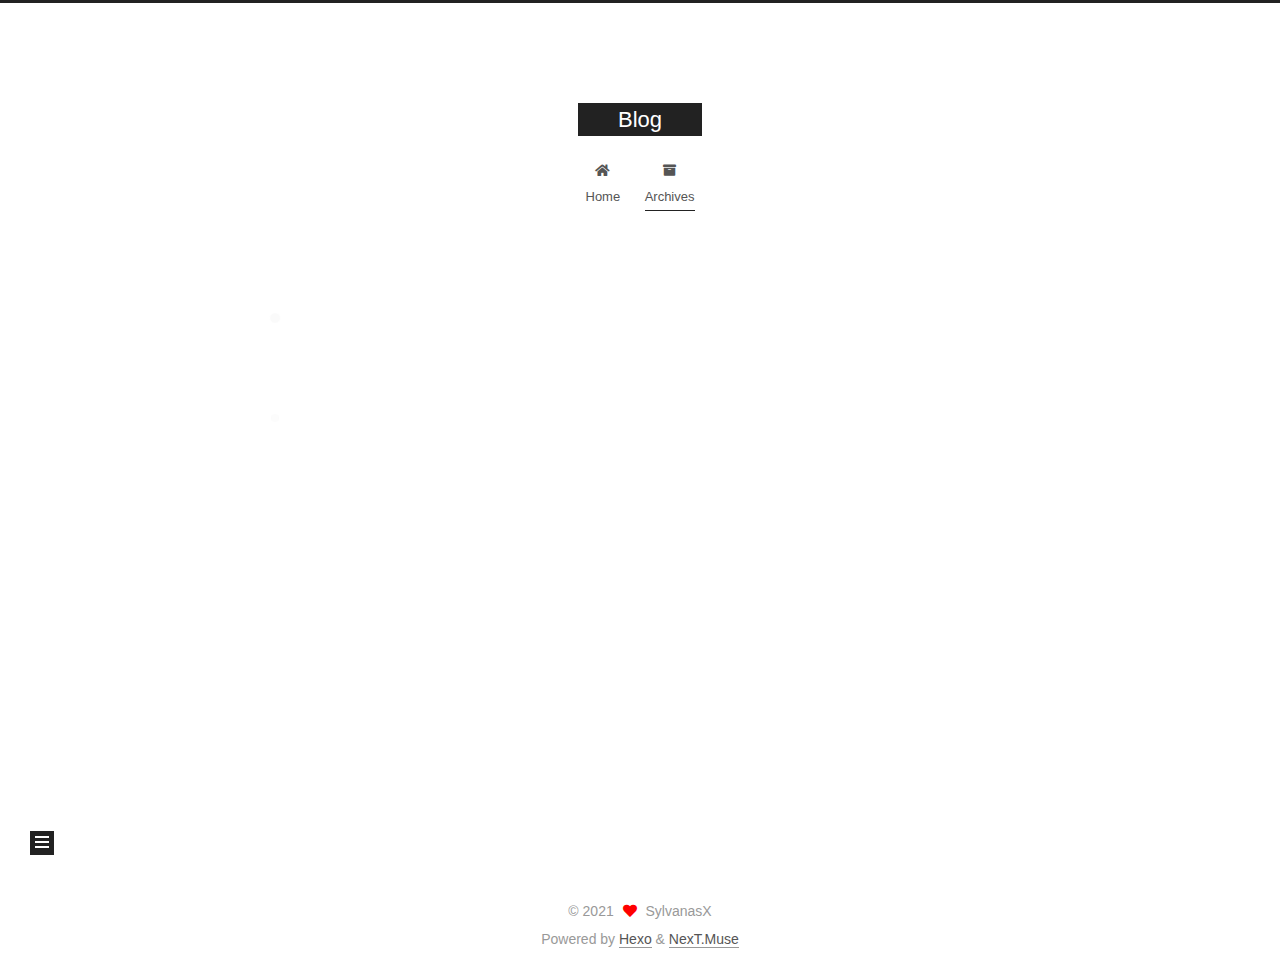
==== commit 4bbfffe4: "Site updated: 2021-01-30 14:26:31" ====
--- a/archives/index.html
+++ b/archives/index.html
@@ -21,9 +21,9 @@
   </script>
 
   <meta property="og:type" content="website">
-<meta property="og:title" content="博客">
+<meta property="og:title" content="Blog">
 <meta property="og:url" content="http://example.com/archives/index.html">
-<meta property="og:site_name" content="博客">
+<meta property="og:site_name" content="Blog">
 <meta property="og:locale" content="en_US">
 <meta property="article:author" content="SylvanasX">
 <meta name="twitter:card" content="summary">
@@ -41,7 +41,7 @@
   };
 </script>
 
-  <title>Archive | 博客</title>
+  <title>Archive | Blog</title>
   
 
 
@@ -92,7 +92,7 @@
 
     <a href="/" class="brand" rel="start">
       <span class="logo-line-before"><i></i></span>
-      <h1 class="site-title">博客</h1>
+      <h1 class="site-title">Blog</h1>
       <span class="logo-line-after"><i></i></span>
     </a>
   </div>
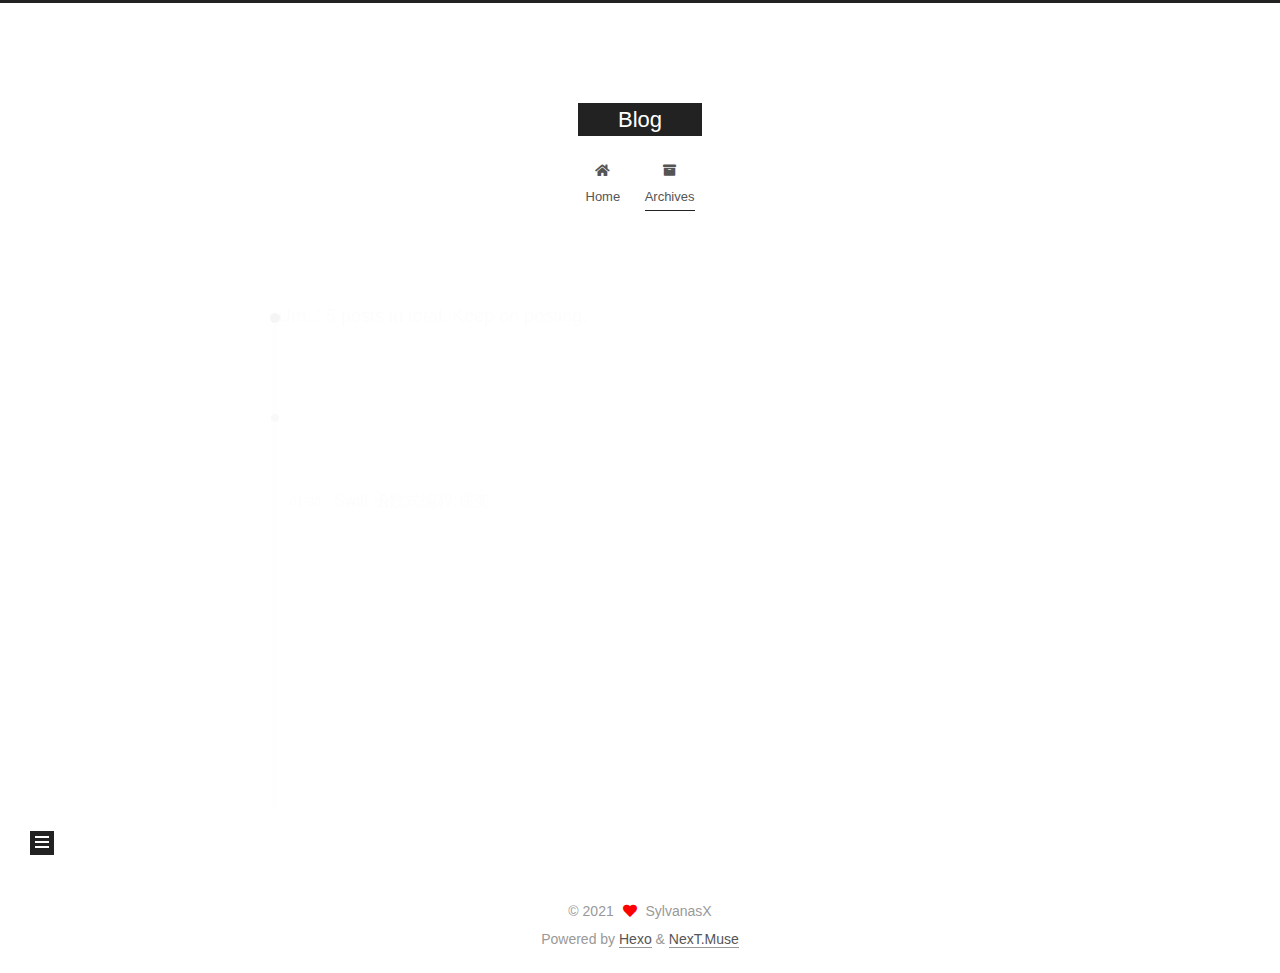
==== commit 62443826: "Site updated: 2021-01-31 11:14:44" ====
--- a/archives/index.html
+++ b/archives/index.html
@@ -189,7 +189,7 @@
 
       <div class="post-title">
           <a class="post-title-link" href="/2021/01/30/App%20%E6%B8%A0%E9%81%93%E8%BF%BD%E8%B8%AA%E6%A6%82%E8%BF%B0/" itemprop="url">
-            <span itemprop="name">App 渠道追踪概述</span>
+            <span itemprop="name">App 渠道追踪</span>
           </a>
       </div>
 
